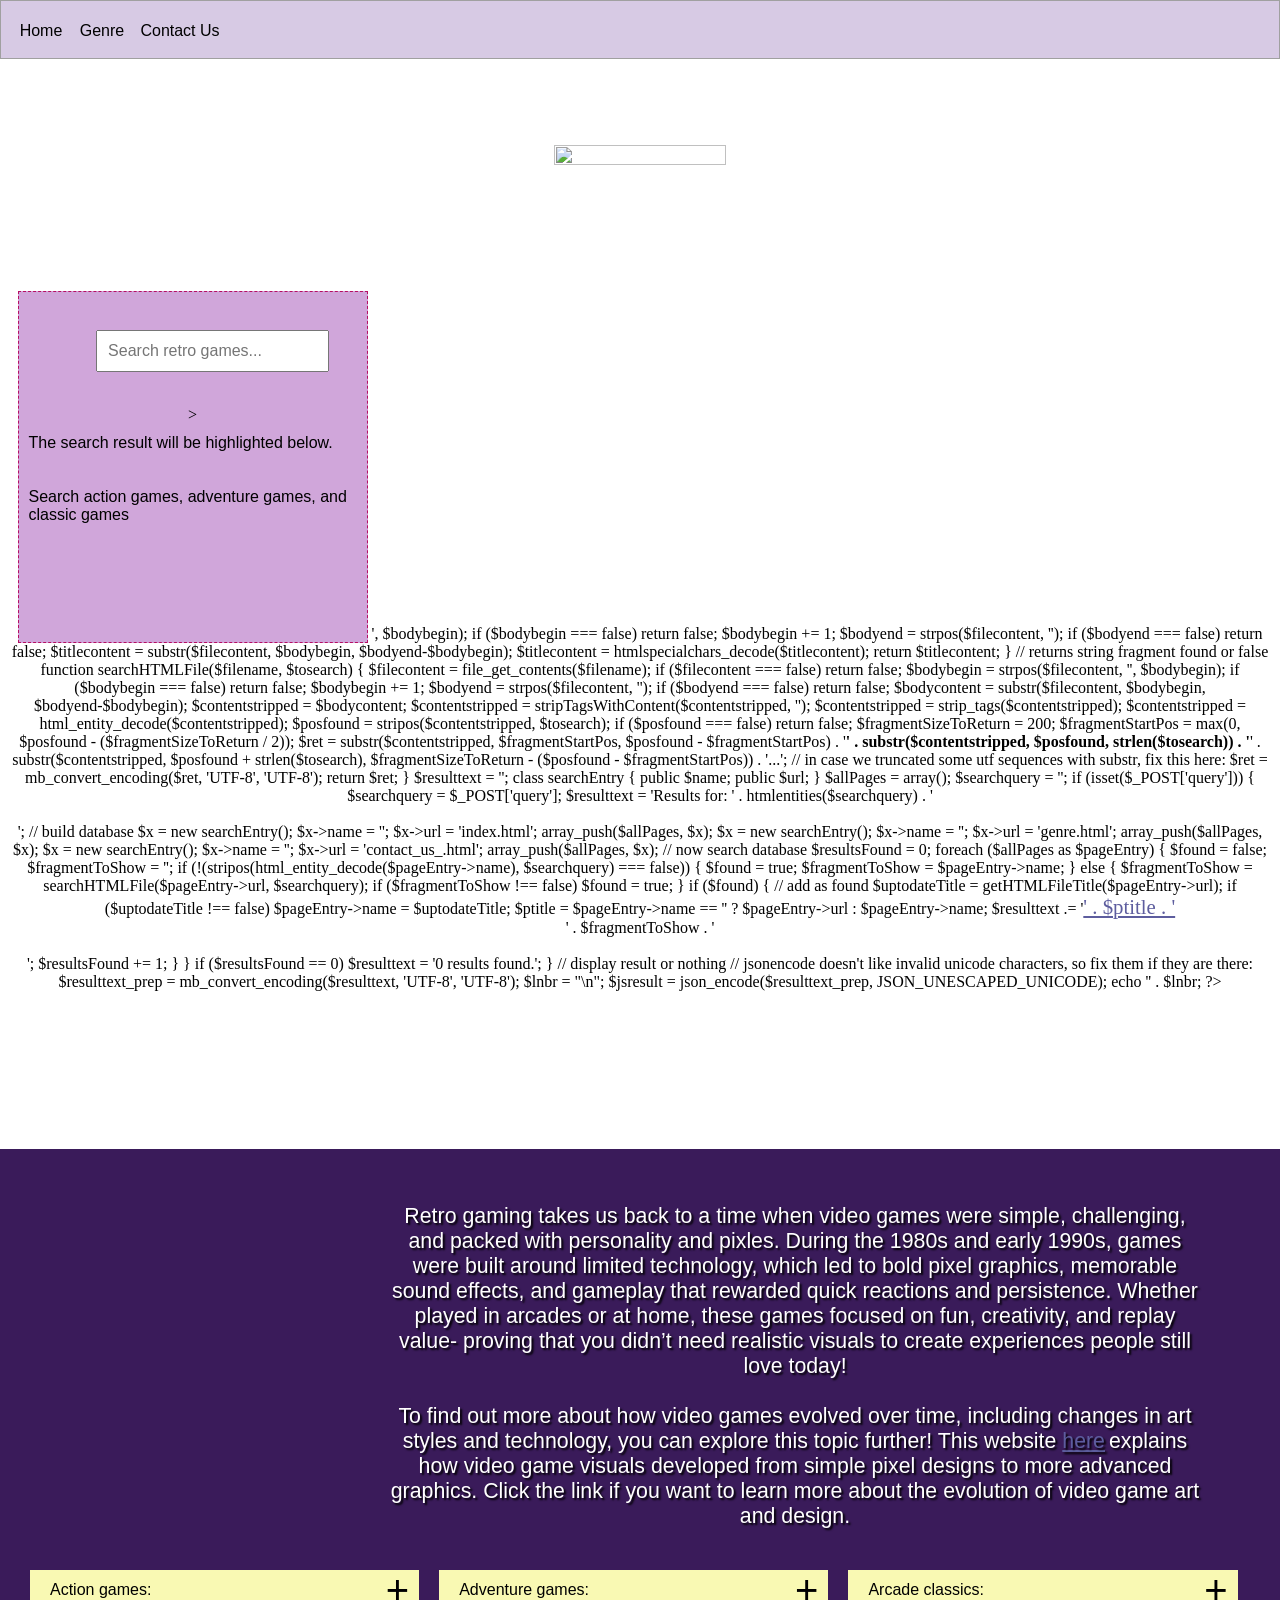
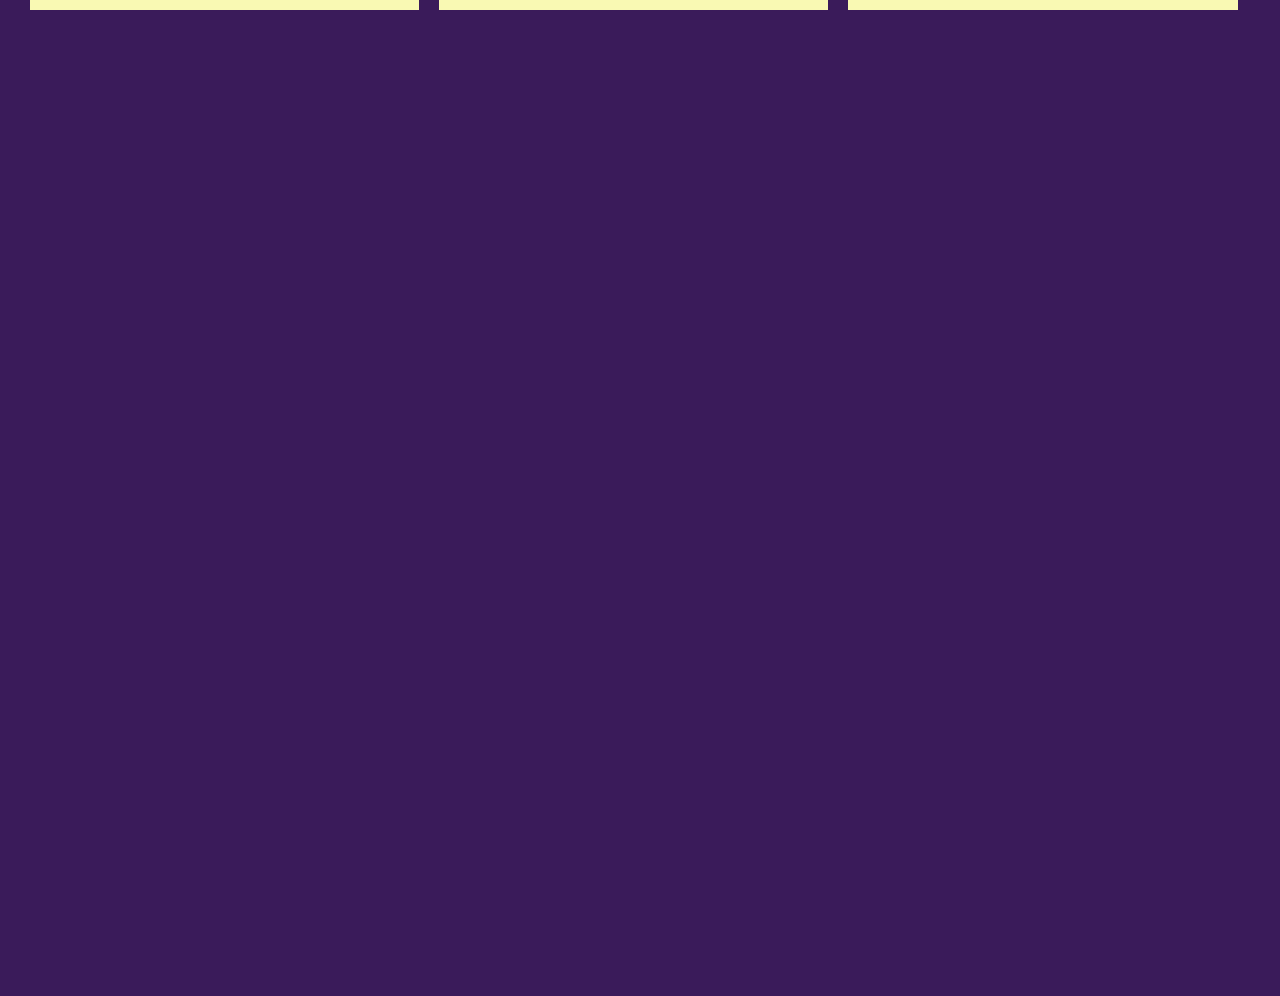
==== genre.html @ 856de400 "Add files via upload" ====
<!DOCTYPE html>
<html> 
<head>
	<meta charset="utf-8">
	<meta name="viewport" content="width=device-width, initial-scale=1">
	<meta name="generator" content="RocketCake">
	<title></title>
	<link rel="stylesheet" type="text/css" href="genre_html.css?h=b17c783e">
</head>
<body>
<div class="textstyle1">
<div id="menu_b749fb5"><div  class="menuholder1"><a href="javascript:void(0);" tabindex="-1" aria-label="&#8801;" >
	<div id="menuentry_65c7c3f5"  class="menustyle1 menu_b749fb5_mainMenuEntry mobileEntry">
		<div class="menuentry_text1">
  <span class="textstyle2">&#8801;</span>
		</div>
	</div>
</a>
<a href="index.html" style="text-decoration:none" tabindex="-1">
	<div id="menuentry_1fce3f8f"  class="menustyle2 menu_b749fb5_mainMenuEntry normalEntry">
		<div class="menuentry_text2">
  <span class="textstyle3">Home</span>
		</div>
	</div>
</a>
<a href="javascript:void(0);" tabindex="-1" aria-label="Genre" >
	<div id="menuentry_883c02f"  class="menustyle3 menu_b749fb5_mainMenuEntry normalEntry">
		<div class="menuentry_text2">
  <span class="textstyle3">Genre</span>
		</div>
	</div>
</a>
<a href="contact_us_.html" style="text-decoration:none" tabindex="-1">
	<div id="menuentry_24f5362d"  class="menustyle4 menu_b749fb5_mainMenuEntry normalEntry">
		<div class="menuentry_text2">
  <span class="textstyle3">Contact Us</span>
		</div>
	</div>
</a>

	<script type="text/javascript" src="images/wsp_menu.js"></script>
	<script type="text/javascript">
		var js_menu_b749fb5= new wsp_menu('menu_b749fb5', 'menu_b749fb5', 10, null, true, {generateAriaLabels: true, setUsefulTabIndices: true, mobileMenuIsFullscreen: true, mobileMenuCloseButtonColor: '#0A0A0A', menuPaddingUsed: 10, mobileMenuAnimations: ['fadeMenus'], closeWhenMouseOut: false} );

		js_menu_b749fb5.createMenuForItem('menuentry_65c7c3f5', ["  <span class=\"textstyle3\">Home</span> ", 'index.html', '',
		                                   "  <span class=\"textstyle3\">Genre</span> ", 'javascript:void(0);', '',
		                                   "  <span class=\"textstyle3\">Contact Us</span> ", 'contact_us_.html', '']
		                                   , true);
		js_menu_b749fb5.createMenuForItem('menuentry_1fce3f8f', []);
		js_menu_b749fb5.createMenuForItem('menuentry_883c02f', []);
		js_menu_b749fb5.createMenuForItem('menuentry_24f5362d', []);

	</script>
</div></div>  </div>
<div class="textstyle4">
<div id="container_10b96d19"><div id="container_10b96d19_padding" ><div class="textstyle5"><span class="textstyle6"> <br/></span><img src="images/4ba44b365b1274cc4e781f37f3ea349a.png" width="518" height="80" id="img_7330b34f" alt="" title="" /><span class="textstyle7"><br/></span><span class="textstyle7"><br/></span><div id="elem_1fd37729"  style="box-sizing: border-box; vertical-align: bottom; position:relative; display: inline-block; width:24%; height:10px; min-width:350px; background-color:#D0A6DA; border: 1px dashed #B60E63; " ><form action="genre.html" enctype="application/x-www-form-urlencoded" method="POST">  <div id="text_250929e8">
    <div class="textstyle5">
<span class="textstyle8"><br/></span><div id="searchResults"<div style="text-align:center; margin:20px;">

<input 
type="text"
id="searchInput"
placeholder="Search retro games..."
style="width:60%; padding:10px; font-size:16px;"
onkeyup="highlightSearch()">

</div>

<style>

.highlight{
background:#fff3a6;
color:black;
padding:2px;
border-radius:3px;
}

</style>

<script>

function removeHighlights(){
document.querySelectorAll(".highlight").forEach(function(el){
el.outerHTML = el.innerText;
});
}

function highlightSearch(){

let search = document.getElementById("searchInput").value.toLowerCase();

removeHighlights();

if(search.length < 2) return;

/* keyword groups */
let keywords = {

action:[
"action","combat","fight","fighting","platform","platformer",
"mario","mega man","contra","castlevania","ninja","run and gun"
],

adventure:[
"adventure","exploration","story","puzzle","quest",
"zelda","monkey island","myst","maniac mansion","kings quest"
],

arcade:[
"arcade","coin op","high score","arcade cabinet",
"pacman","space invaders","donkey kong","galaga","asteroids"
],

retro:[
"retro","classic","old school","8bit","16bit",
"pixel","pixel graphics","1980s","1990s","vintage"
]

};

/* collect words to highlight */
let words = [search];

Object.values(keywords).forEach(group=>{
if(group.includes(search)){
words = group;
}
});

let elements = document.querySelectorAll("p, h1, h2, h3, h4, li, span");

elements.forEach(function(el){

words.forEach(function(word){

let regex = new RegExp("\\b("+word+")\\b","gi");

el.innerHTML = el.innerHTML.replace(regex,
'<span class="highlight">$1</span>');

});

});

/* scroll to first highlight */
let firstResult = document.querySelector(".highlight");

if(firstResult){
firstResult.scrollIntoView({
behavior:"smooth",
block:"center"
});
}

}

</script>><div id="searchResults_padding" ><div class="textstyle4">      <span class="textstyle8">The search result will be highlighted below.<br/><br/><br/>Search action games, adventure games, and classic games</span>
</div>
</div></div><span class="textstyle8"><br/><br/><br/><br/><br/><br/></span>      </div>
    </div>
</form>
<?PHP
error_reporting(E_ALL ^ E_WARNING ^ E_ERROR); // hide errors and warnings
function stripTagsWithContent($str, $tagbegin, $tagend)
{    while (($pos = stripos ($str, $tagbegin)) !== false) 
	{
            $part = substr ($str, $pos + strlen($tagbegin));
            $str = substr ($str, 0, $pos);
            if (($pos2 = stripos ($part, $tagend)) !== false) 
                $str .= substr ($part, $pos2 + strlen($tagend));
        }

        return $str;
}
// returns string found or false					
function getHTMLFileTitle($filename)				
{													
	$filecontent = file_get_contents($filename);	
    if ($filecontent === false)					
        return false;								
    												
    $bodybegin = strpos($filecontent, '<title');	
    if ($bodybegin === false)						
        return false;								
    												
    $bodybegin = strpos($filecontent, '>', $bodybegin);
    if ($bodybegin === false)						
        return false;								
    $bodybegin += 1;    							
    $bodyend = strpos($filecontent, '</title>');	
    if ($bodyend === false)						
        return false;								
													
	$titlecontent = substr($filecontent, $bodybegin, $bodyend-$bodybegin); 
	$titlecontent = htmlspecialchars_decode($titlecontent);			
	return $titlecontent;		
}			
// returns string fragment found or false
function searchHTMLFile($filename, $tosearch)
{
    $filecontent = file_get_contents($filename);
    if ($filecontent === false)
        return false;
    
    $bodybegin = strpos($filecontent, '<body');
    if ($bodybegin === false)
        return false;
    
    $bodybegin = strpos($filecontent, '>', $bodybegin);
    if ($bodybegin === false)
        return false;
    $bodybegin += 1;    
    $bodyend = strpos($filecontent, '</body>');
    if ($bodyend === false)
        return false;
    
    $bodycontent = substr($filecontent, $bodybegin, $bodyend-$bodybegin);
        
    $contentstripped = $bodycontent;
    $contentstripped = stripTagsWithContent($contentstripped, '<script', '</script>');
    $contentstripped = strip_tags($contentstripped);
    $contentstripped = html_entity_decode($contentstripped);
                
    $posfound = stripos($contentstripped, $tosearch);
    if ($posfound === false)
        return false;
    
    $fragmentSizeToReturn = 200;
    $fragmentStartPos = max(0, $posfound - ($fragmentSizeToReturn / 2));
        
    $ret = substr($contentstripped, $fragmentStartPos, $posfound - $fragmentStartPos) .
            '<b>' 
            . substr($contentstripped, $posfound, strlen($tosearch)) 
            . '</b>' 
            . substr($contentstripped, $posfound + strlen($tosearch), $fragmentSizeToReturn - ($posfound - $fragmentStartPos))
            . '...';
        
    // in case we truncated some utf sequences with substr, fix this here:		 
    $ret = mb_convert_encoding($ret, 'UTF-8', 'UTF-8');						 
        
    return $ret;															 
}

$resulttext = '';

class searchEntry
{
    public $name;
    public $url;
}

$allPages = array();
$searchquery = '';

if (isset($_POST['query']))
{
    $searchquery = $_POST['query'];
    $resulttext = 'Results for:  ' . htmlentities($searchquery) . '<br/><br/>';
    
    // build database

   $x = new searchEntry();
   $x->name = '';
   $x->url = 'index.html';
   array_push($allPages, $x);

   $x = new searchEntry();
   $x->name = '';
   $x->url = 'genre.html';
   array_push($allPages, $x);

   $x = new searchEntry();
   $x->name = '';
   $x->url = 'contact_us_.html';
   array_push($allPages, $x);

// now search database
   
   $resultsFound = 0;
   
   foreach ($allPages as $pageEntry) 
   {      
      $found = false;
      $fragmentToShow = '';
      
      if (!(stripos(html_entity_decode($pageEntry->name), $searchquery) === false))
      {
         $found = true;
         $fragmentToShow = $pageEntry->name;
      }
      else            
      {
         $fragmentToShow = searchHTMLFile($pageEntry->url, $searchquery);
         if ($fragmentToShow !== false)
            $found = true;         
      }
      
      if ($found)
      {
         // add as found
         $uptodateTitle = getHTMLFileTitle($pageEntry->url);
         if ($uptodateTitle !== false)
             $pageEntry->name = $uptodateTitle;
             
         $ptitle = $pageEntry->name == '' ? $pageEntry->url : $pageEntry->name;
         $resulttext .= '<a style="font-size: 130%;" href="' . $pageEntry->url . '">' . $ptitle . '</a><br/>' . $fragmentToShow . '<br/><br/>';
         $resultsFound += 1;
      }
   }
   
   if ($resultsFound == 0)
      $resulttext = '0 results found.';
}

// display result or nothing

// jsonencode doesn't like invalid unicode characters, so fix them if they are there:	
$resulttext_prep = mb_convert_encoding($resulttext, 'UTF-8', 'UTF-8');	

$lnbr = "\n";
$jsresult = json_encode($resulttext_prep, JSON_UNESCAPED_UNICODE);

echo '<script type="text/javascript">' . $lnbr;
echo 'var rootform = document.getElementById("elem_1fd37729");' .$lnbr;
echo 'var resultelem = rootform.querySelectorAll(\'[id^="container_"]\');';
echo ' ' . $lnbr;
echo 'var textelem = resultelem[1];' . $lnbr;
echo '// search inner element to replace to keep font as specified by user' . $lnbr;
echo 'var testelem = textelem;' . $lnbr;
echo 'while(testelem)' . $lnbr;
echo '{' . $lnbr;
echo '	if (testelem && testelem.nodeType == 1) ' . $lnbr;
echo '	{' . $lnbr;
echo '		textelem = testelem;' . $lnbr;
echo '		testelem = testelem.firstChild;' . $lnbr;
echo '	}' . $lnbr;
echo '	else		' . $lnbr;
echo '		testelem = testelem.nextSibling;' . $lnbr;
echo '}' . $lnbr;
echo 'if (!(\'innerHTML\' in textelem)) textelem = resultelem[1]; // in case found something invalid' . $lnbr;
echo 'textelem.innerHTML = ' . $jsresult . ';' . $lnbr;
echo 'var queryform = document.getElementsByName(\'query\');' . $lnbr;
echo 'queryform[0].value = ' . json_encode($searchquery) . ';' . $lnbr;
echo '</script>' . $lnbr;   
    ?>
</div><span class="textstyle7"><br/><br/></span></div>
<div style="clear:both"></div></div></div><div id="container_42e1be39"><div id="container_42e1be39_padding" ><div class="textstyle4"><div id="container_8b63d45"><div id="container_8b63d45_padding" ><div class="textstyle4"><div id="container_478d810d"><div id="container_478d810d_padding" ><div class="textstyle4"><span class="textstyle8"><br/></span><div id="slide_73cb5bf">
	<script type="text/javascript" src="images/wsp_slideshow.js"></script>
	<script type="text/javascript">
		var js_slide_73cb5bf= new wsp_slideshow('slide_73cb5bf',['images/doom_image.jpg', 'images/pac_man_image.jpg', 'images/super_mario_2.jpg', 'images/legend_of_zelda.jpg', 'images/donkey_kong.jpg', 'images/street_fighter_image.jpg', 'images/sonic_game_image.jpg', 'images/prince_of_persia.jpg'], 'fade', 2500, 250, 'width',
				['', '', '', '', '', '', '', ''], 'center',
		{buttonSize: 35, buttonFontSize: 14, buttonBackgroundColor: "rgba(58, 58, 58, 0.509804)" , buttonHoverBackgroundColor: "rgba(0, 0, 0, 0.627451)" , buttonColor: "#FFFFFF" , buttonHoverColor: "#FFFFFF" , buttonMargin: 10, buttonBorderRadius: 50, buttonCharacterLeft: "&#8592;" , buttonCharacterRight: "&#8594;" , buttonFontFamily: "Arial, Helvetica, sans-serif" } ,
		{enablePageIndicator: true, pageIndicatorPadding: 10, pageIndicatorButtonWidth: 10, pageIndicatorButtonHeight: 10, pageIndicatorButtonPadding: 5, pageIndicatorButtonColor: "#4D4D4D" , pageIndicatorButtonActiveColor: "#FFFFFF" , pageIndicatorButtonBorderRadius: 5, pageIndicatorButtonBorderWidth: 0, pageIndicatorButtonBorderColor: "#2F2F2F" , pageIndicatorBackColor: "rgba(58, 58, 58, 0.392157)" , pageIndicatorBackBorderRadius: 30, pageIndicatorBackMargin: 7, altTexts: 
				['Doom', 'Pac-Man', 'Super Mario', 'The Legend of Zelda', 'Donkey Kong', 'Street Fighter', 'Sonic the Hedgehog', '']} );
	</script>
</div></div>
<div style="clear:both"></div></div></div><div id="container_13c9e25a"><div id="container_13c9e25a_padding" ><div class="textstyle4"></div>
<div class="textstyle5">  <span class="textstyle9"><br/>Retro gaming takes us back to a time when video games were simple, challenging, and packed with personality and pixles. During the 1980s and early 1990s, games were built around limited technology, which led to bold pixel graphics, memorable sound effects, and gameplay that rewarded quick reactions and persistence. Whether played in arcades or at home, these games focused on fun, creativity, and replay value- proving that you didn&#8217;t need realistic visuals to create experiences people still love today!<br/><br/>To find out more about how video games evolved over time, including changes in art styles and technology, you can explore this topic further! This website </span>
  <span class="textstyle10"><a href="https://www.rmcad.edu/blog/the-evolution-of-video-game-art/#" target="_blank">here</a></span>
  <span class="textstyle9"> explains how video game visuals developed from simple pixel designs to more advanced graphics. Click the link if you want to learn more about the evolution of video game art and design.</span>
</div>
</div></div></div>
<div style="clear:both"></div></div></div><div id="container_367bebf6"><div id="container_367bebf6_padding" ><div class="textstyle4"><div id="container_6a0088e0"><div id="container_6a0088e0_padding" ><div class="textstyle4"><div class="wsp_accordion" id="elem_2a64b3ae"  style="vertical-align: top; position:relative; display: inline-block; margin:1px 0px 1px 0px;width:100%; height:973px; background-color:#D7CAE4; background-color:#D7CAE4;  height: auto;" >
<button class="wsp_accordionButton" id="elem_2a64b3ae_button" >
Action games:
<span class="wsp_accordionButtonIndicator" style="position: absolute; right: 10px; top: 50%; transform: translateY(-50%); font-size:30pt" ></span>
</button><div class="wsp_accordionContent" id="elem_2a64b3ae_content" >
<div class="wsp_accordionContentPadding" id="elem_2a64b3ae_contentPadding" >
<div id="text_f13da55"><div id="text_f13da55_padding" ><div class="textstyle5"><div id="gallery_77910cbb">
	<script type="text/javascript" src="images/wsp_gallery.js"></script>
<div class="galleryimgcontainer" ><a href="javascript:wsp_gallery.openlayer('images/action_game.jpg',413,550,true, 'gallery_77910cbb');"><img src="images/rwb_1.jpg" id="gallery_77910cbb_img1" width="413" height="550" /> </a></div></div><span class="textstyle8"> <br/><br/><br/></span></div>
<div class="textstyle4"><span class="textstyle11">Early action games were defined by simple pixel graphics created within tight technical limits. Characters and environments were designed with clear shapes and bold colours, making fast movement and combat easy to follow. Rather than aiming for realism, the visuals focused on responsiveness and impact, with smooth-feeling animations and small effects that emphasised hits, explosions, and damage. <br/><br/>These straightforward 2D worlds supported quick reactions and intense gameplay, shaping the classic look and feel of early action games.<br/><br/></span><span class="textstyle12">Super Mario Bros</span><span class="textstyle13">.</span><span class="textstyle14"> was known for its bright colours, simple block environments, and clear character design that made fast platforming easy to follow.</span><span class="textstyle11"><br/></span><span class="textstyle12">Contra </span><span class="textstyle11">was known for its detailed sprite animations and large explosion effects that made shooting action feel intense and dramatic.<br/></span><span class="textstyle12">Mega Man 2</span><span class="textstyle11"> </span><span class="textstyle14">was known for its colourful enemy designs and smooth character animations that made weapons and attacks visually clear.</span><span class="textstyle11"><br/></span><span class="textstyle12">Castlevania</span><span class="textstyle14"> was known for its darker colour palette and gothic environments, giving the game a unique atmosphere while keeping gameplay readable.</span><span class="textstyle11"><br/></span><span class="textstyle12">Ninja Gaiden</span><span class="textstyle14"> was known for its fast character movement and fluid animations that made combat feel smooth and responsive</span><span class="textstyle8"><br/></span><span class="textstyle8"><a href="https://retrolorean.com/en/genre/action" target="_blank"><br/>Find out more about Action games!</a></span><span class="textstyle8"><br/><br/><br/><br/><br/></span></div>
<div style="clear:both"></div></div></div></div></div></div><script>
var elem_2a64b3ae_button_open = function()
{
   this.classList.toggle("active");
	
   var contentElm = this.nextElementSibling;
	
  if (contentElm.style.maxHeight) 
  {
      contentElm.style.maxHeight = null;
  }  
  else 
  {
     contentElm.style.maxHeight = contentElm.scrollHeight + "px";
	 	
  }
}
var elm = document.getElementById("elem_2a64b3ae_button");
elm.addEventListener("click", elem_2a64b3ae_button_open);</script>
</div>
<div style="clear:both"></div></div></div><div id="container_e35a6f1"><div id="container_e35a6f1_padding" ><div class="textstyle4"><div class="wsp_accordion" id="elem_2f04d44a"  style="vertical-align: top; position:relative; display: inline-block; margin:1px 0px 1px 0px;width:100%; height:971px; background-color:#D7CAE4; background-color:#D7CAE4;  height: auto;" >
<button class="wsp_accordionButton" id="elem_2f04d44a_button" >
Adventure games:
<span class="wsp_accordionButtonIndicator" style="position: absolute; right: 10px; top: 50%; transform: translateY(-50%); font-size:30pt" ></span>
</button><div class="wsp_accordionContent" id="elem_2f04d44a_content" >
<div class="wsp_accordionContentPadding" id="elem_2f04d44a_contentPadding" >
<div id="text_4bd8ccd3"><div id="text_4bd8ccd3_padding" ><div class="textstyle5"><div id="gallery_76dfdc81">
	<script type="text/javascript" src="images/wsp_gallery.js"></script>
<div class="galleryimgcontainer" ><a href="javascript:wsp_gallery.openlayer('images/action_game_image.jpg',736,736,true, 'gallery_76dfdc81');"><img src="images/rwb_2.jpg" id="gallery_76dfdc81_img1" width="736" height="736" /> </a></div></div></div>
<div class="textstyle4"><span class="textstyle8"><br/><br/></span><span class="textstyle11">Early adventure games focused more on exploration and storytelling than fast action, which shaped how their visuals were designed. Graphics were often simple but expressive, using pixel art to suggest locations, characters, and objects rather than show them in detail. Environments were carefully laid out to encourage discovery, with visual cues guiding players through puzzles and narratives. <br/><br/>The slower pace allowed players to take in the artwork, making atmosphere and world-building more important than movement or effects.<br/></span><span class="textstyle12"><br/>The Legend of Zelda</span><span class="textstyle14"> was known for its large overworld map and distinct environmental landmarks that encouraged exploration and discovery.</span><span class="textstyle11"><br/></span><span class="textstyle12">Maniac Mansion</span><span class="textstyle14"> was known for its detailed rooms and interactive objects that helped players solve puzzles through exploration.</span><span class="textstyle11"><br/></span><span class="textstyle12">King's Quest </span><span class="textstyle14">was known for its colourful environments and early use of animated scenes that made the world feel more alive.</span><span class="textstyle11"><br/></span><span class="textstyle12">Monkey Island 2:</span><span class="textstyle11"> </span><span class="textstyle14">LeChuck's Revenge was known for its expressive pixel art backgrounds and character animations that supported humour and storytelling.</span><span class="textstyle11"><br/></span><span class="textstyle12">Myst</span><span class="textstyle14"> was known for its detailed pre-rendered environments that created a strong sense of atmosphere and mystery.</span><span class="textstyle15"><br/></span><span class="textstyle8"><br/></span><span class="textstyle8"><a href="https://retroquestgames.com/games/&#160;" target="_blank">Find out more about Adventure games!</a></span><span class="textstyle8"><br/><br/></span><span class="textstyle8"><br/><br/></span><span class="textstyle8"><br/></span></div>
<div style="clear:both"></div></div></div></div></div></div><script>
var elem_2f04d44a_button_open = function()
{
   this.classList.toggle("active");
	
   var contentElm = this.nextElementSibling;
	
  if (contentElm.style.maxHeight) 
  {
      contentElm.style.maxHeight = null;
  }  
  else 
  {
     contentElm.style.maxHeight = contentElm.scrollHeight + "px";
	 	
  }
}
var elm = document.getElementById("elem_2f04d44a_button");
elm.addEventListener("click", elem_2f04d44a_button_open);</script>
</div>
<div style="clear:both"></div></div></div><div id="container_6532fa0e"><div id="container_6532fa0e_padding" ><div class="textstyle4"><div class="wsp_accordion" id="elem_4710ac38"  style="vertical-align: top; position:relative; display: inline-block; margin:1px 0px 1px 0px;width:100%; height:970px; background-color:#D7CAE4; background-color:#D7CAE4;  height: auto;" >
<button class="wsp_accordionButton" id="elem_4710ac38_button" >
Arcade classics:
<span class="wsp_accordionButtonIndicator" style="position: absolute; right: 10px; top: 50%; transform: translateY(-50%); font-size:30pt" ></span>
</button><div class="wsp_accordionContent" id="elem_4710ac38_content" >
<div class="wsp_accordionContentPadding" id="elem_4710ac38_contentPadding" >
<div id="text_6848ba0"><div id="text_6848ba0_padding" ><div class="textstyle5"><div id="gallery_28787caa">
	<script type="text/javascript" src="images/wsp_gallery.js"></script>
<div class="galleryimgcontainer" ><a href="javascript:wsp_gallery.openlayer('images/classic_game_image.jpg',736,736,true, 'gallery_28787caa');"><img src="images/rwb_3.jpg" id="gallery_28787caa_img1" width="736" height="736" /> </a></div></div></div>
<div class="textstyle4"><span class="textstyle8"><br/><br/></span><span class="textstyle11">Classic arcade games were built to grab attention instantly, so their visuals were bold, colourful, and easy to read at a glance. Simple pixel graphics, high contrast colours, and repetitive but memorable designs made gameplay clear even during fast, chaotic moments. Characters and enemies were instantly recognisable, while visual effects like flashing sprites and score pop-ups added excitement.<br/><br/> These striking visuals helped arcade games feel intense, addictive, and perfect for short, high-energy play sessions.<br/><br/></span><span class="textstyle12">Pac-Man</span><span class="textstyle11"> </span><span class="textstyle14">was known for its bright maze design and instantly recognisable character shapes, making the gameplay easy to follow.</span><span class="textstyle11"><br/></span><span class="textstyle12">Space Invaders</span><span class="textstyle11"> </span><span class="textstyle14">was known for its simple but iconic alien sprites and repetitive formation patterns that made enemy movement clear and memorable.</span><span class="textstyle11"><br/></span><span class="textstyle12">Donkey Kong</span><span class="textstyle11"> </span><span class="textstyle14">was known for its colourful platform stages and expressive character animations that helped tell a simple story through gameplay.</span><span class="textstyle11"><br/></span><span class="textstyle12">Galaga</span><span class="textstyle11"> </span><span class="textstyle14">was known for its symmetrical enemy formations and bright visual effects that made fast shooting action easy to track.</span><span class="textstyle11"><br/></span><span class="textstyle12">Asteroids</span><span class="textstyle14"> was known for its distinctive vector graphics style, using simple glowing lines instead of pixel sprites to create a unique arcade look.<br/></span><span class="textstyle8"><br/></span><span class="textstyle8"><a href="https://www.retrogames.cz/adventury.php" target="_blank">Find out more about Classic games!</a></span><span class="textstyle8"><br/><br/><br/><br/><br/><br/></span></div>
<div style="clear:both"></div></div></div></div></div></div><script>
var elem_4710ac38_button_open = function()
{
   this.classList.toggle("active");
	
   var contentElm = this.nextElementSibling;
	
  if (contentElm.style.maxHeight) 
  {
      contentElm.style.maxHeight = null;
  }  
  else 
  {
     contentElm.style.maxHeight = contentElm.scrollHeight + "px";
	 	
  }
}
var elm = document.getElementById("elem_4710ac38_button");
elm.addEventListener("click", elem_4710ac38_button_open);</script>
</div>
<div style="clear:both"></div></div></div></div>
<div style="clear:both"></div></div></div></div>
<div style="clear:both"></div></div></div>  </div>
</body>
</html>
---- genre_html.css ----
a { color:#5D5D9E; } 
a:visited { color:#5D5D9E; } 
a:active { color:#5C615E; } 
a:hover { color:#B2B3B4; } 
#menu_b749fb5 a { text-decoration: none; }
#menu_b749fb5_pane { background-color: #D0A6DA; border: 1px solid #6B2F7A; padding-top: 10px; padding-bottom: 10px; box-shadow: 2px 2px 6px 0px rgba(8, 8, 8, 0.784314); }
#menu_b749fb5_hr { background-color: #6B2F7A; height: 1px; border: none; }
#menu_b749fb5_entry { padding-left: 10px; padding-right: 10px; padding-top: 3px; padding-bottom: 3px; }
#menu_b749fb5_entry:hover { background-color: #323232; color: #FFFFFF !important; }
#menu_b749fb5_entry:hover span { color:#FFFFFF !important; }
		.menu_b749fb5_mainMenuEntry { text-align: center; }
		.menu_b749fb5_mainMenuEntry:hover {	background-color:#F6E6B4; }
		.menu_b749fb5_mainMenuEntry:hover span {	color:#FFFFFF !important; }
		#menu_b749fb5 .mobileEntry { display: none; } 
		#menu_b749fb5 .normalEntry { display: block; } 
		@media only screen and (max-width:550px) { 
			#menu_b749fb5 .mobileEntry { display: block; } 
			#menu_b749fb5 .normalEntry { display: none; } 
		}
#elem_1fd37729 { height: auto !important; }  
#text_250929e8 { position: relative !important; }  
#elem_2a64b3ae_button {  position: relative;  width:100%;  height:40px; font-size:12pt; font-family:Arial, Helvetica, sans-serif; color:#000000;  cursor: pointer;  background-color: #f9f9b3;  border: none;   padding-left: 20px;  outline: none;  transition: 0.4s;   vertical-align: top;   text-align: left;  } 
#elem_2a64b3ae_button:hover {  background-color: #ededed; } 
#elem_2a64b3ae_button *.wsp_accordionButtonIndicator:after {  content: "+"; } 
#elem_2a64b3ae_button.active *.wsp_accordionButtonIndicator:after {  content: "-"; } 
#elem_2a64b3ae_content {  transition: max-height 0.699999988079071s ease-out;   max-height: 0;   overflow: hidden;   margin: 0;   padding: 0;  } 
#elem_2a64b3ae_contentPadding {  margin: 5px 15px 15px 5px; } 
#gallery_77910cbb div.galleryimgcontainer { box-sizing: border-box; vertical-align: middle; display: inline-block; width: 100%; height: auto; padding: 10px;  } 
#gallery_77910cbb div.galleryimgcontainer img {  width: 100%;  height: auto;  } 
#elem_2f04d44a_button {  position: relative;  width:100%;  height:40px; font-size:12pt; font-family:Arial, Helvetica, sans-serif; color:#000000;  cursor: pointer;  background-color: #f9f9b3;  border: none;   padding-left: 20px;  outline: none;  transition: 0.4s;   vertical-align: top;   text-align: left;  } 
#elem_2f04d44a_button:hover {  background-color: #ededed; } 
#elem_2f04d44a_button *.wsp_accordionButtonIndicator:after {  content: "+"; } 
#elem_2f04d44a_button.active *.wsp_accordionButtonIndicator:after {  content: "-"; } 
#elem_2f04d44a_content {  transition: max-height 0.699999988079071s ease-out;   max-height: 0;   overflow: hidden;   margin: 0;   padding: 0;  } 
#elem_2f04d44a_contentPadding {  margin: 5px 15px 15px 5px; } 
#gallery_76dfdc81 div.galleryimgcontainer { box-sizing: border-box; vertical-align: middle; display: inline-block; width: 100%; height: auto; padding: 10px;  } 
#gallery_76dfdc81 div.galleryimgcontainer img {  width: 100%;  height: auto;  } 
#elem_4710ac38_button {  position: relative;  width:100%;  height:40px; font-size:12pt; font-family:Arial, Helvetica, sans-serif; color:#000000;  cursor: pointer;  background-color: #f9f9b3;  border: none;   padding-left: 20px;  outline: none;  transition: 0.4s;   vertical-align: top;   text-align: left;  } 
#elem_4710ac38_button:hover {  background-color: #ededed; } 
#elem_4710ac38_button *.wsp_accordionButtonIndicator:after {  content: "+"; } 
#elem_4710ac38_button.active *.wsp_accordionButtonIndicator:after {  content: "-"; } 
#elem_4710ac38_content {  transition: max-height 0.699999988079071s ease-out;   max-height: 0;   overflow: hidden;   margin: 0;   padding: 0;  } 
#elem_4710ac38_contentPadding {  margin: 5px 15px 15px 5px; } 
#gallery_28787caa div.galleryimgcontainer { box-sizing: border-box; vertical-align: middle; display: inline-block; width: 100%; height: auto; padding: 10px;  } 
#gallery_28787caa div.galleryimgcontainer img {  width: 100%;  height: auto;  } 
body { background-color:#FFFFFF; padding:0;  margin: 0; }
.textstyle1 { text-align:right; }
#menu_b749fb5 { box-sizing: border-box; vertical-align: bottom; position:relative; display: inline-block; width:100%; height:59px; text-align:left; background-color:#D7CAE4; border: 1px solid #A0A0A0; box-shadow: 5px 5px 4px 0px rgba(0, 0, 0, 0.588235);  }
.menuholder1 { position: relative; overflow: hidden; width: 100%; height: 100%; }
.menustyle1 { position:absolute; width:36px; height:59px; left:10px;  }
.menuentry_text1 { position:absolute; top:0px; bottom:0px; left:0px; right:0px; margin-top:auto; margin-bottom:auto; margin-left:auto; margin-right:auto; height:32px;  }
.textstyle2 { font-size:22pt; font-family:Arial, Helvetica, sans-serif; color:#000000;  white-space: nowrap; }
.menustyle2 { position:absolute; width:60px; height:59px; left:10px;  }
.menuentry_text2 { position:absolute; top:0px; bottom:0px; left:0px; right:0px; margin-top:auto; margin-bottom:auto; margin-left:auto; margin-right:auto; height:17px;  }
.textstyle3 { font-size:12pt; font-family:Arial, Helvetica, sans-serif; color:#000000;  white-space: nowrap; }
.menustyle3 { position:absolute; width:62px; height:59px; left:70px;  }
.menustyle4 { position:absolute; width:94px; height:59px; left:132px;  }
.textstyle4 { text-align:left; }
#container_10b96d19 { vertical-align: top; position:relative; display: inline-block; width:100%; min-height:469px; background-color:#FFFFFF; background-image: url(images/genre_page_banner.png); background-position:top center; background-size:cover;  }
#container_10b96d19_padding { margin: 10px; display: block;  }
.textstyle5 { text-align:center; }
.textstyle6 { font-size:48pt; font-family:Arial, Helvetica, sans-serif; color:#08EAEA;  }
#img_7330b34f { vertical-align: bottom; position:relative; display: inline-block; width:37%; background:none; height:auto;  }
.textstyle7 { font-size:48pt; font-family:Arial, Helvetica, sans-serif; color:#08EAEA; text-shadow: 2px 2px 2px #000000;  }
#text_250929e8 { position:absolute; left:0%; top:0%; width:100%; height:100%; background:none;  }
.textstyle8 { font-size:12pt; font-family:Arial, Helvetica, sans-serif; color:#000000;  }
#searchResults { vertical-align: top; position:relative; display: inline-block; width:100%; min-height:56px; background:none;  }
#searchResults_padding { margin: 10px; display: block;  }
#container_42e1be39 { vertical-align: top; position:relative; display: inline-block; width:100%; min-height:953px; background-color:#3A1B5A;  }
#container_42e1be39_padding { margin: 10px; display: block;  }
#container_8b63d45 { vertical-align: top; position:relative; display: inline-block; width:100%; min-height:192px; background:none;  }
#container_8b63d45_padding { margin: 10px; display: block;  }
#container_478d810d { vertical-align: top; position:relative; display: inline-block; width:29%; min-height:265px; background:none;  }
#container_478d810d_padding { margin: 10px; display: block;  }
#slide_73cb5bf { overflow:hidden; vertical-align: bottom; position:relative; display: inline-block; width:100%; aspect-ratio: 1.536680; background:none; game-img }
#container_13c9e25a { vertical-align: top; position:relative; display: inline-block; width:67%; min-height:265px; background-color:#3A1B5A;  }
#container_13c9e25a_padding { margin: 10px; display: block;  }
.textstyle9 { font-size:16pt; font-family:'Century Gothic', CenturyGothic, AppleGothic, sans-serif; color:#FFFFFF; text-shadow: 2px 2px 2px #000000;  }
.textstyle10 { font-size:16pt; font-family:'Century Gothic', CenturyGothic, AppleGothic, sans-serif; color:#F0D13B; text-shadow: 2px 2px 2px #000000;  }
#container_367bebf6 { vertical-align: top; position:relative; display: inline-block; width:100%; min-height:1037px; background:none;  }
#container_367bebf6_padding { margin: 10px; display: block;  }
#container_6a0088e0 { vertical-align: top; position:relative; display: inline-block; width:33%; min-height:524px; background:none;  }
#container_6a0088e0_padding { margin: 10px; display: block;  }
#text_f13da55 { vertical-align: bottom; position:relative; display: inline-block; width:100%; background:none;  }
#text_f13da55_padding { margin: 15px 5px 5px 15px;display: block;  }
#gallery_77910cbb { overflow:hidden; vertical-align: bottom; position:relative; display: inline-block; width:40%; min-height:247px;  }
.textstyle11 { font-size:12pt; font-family:'Century Gothic', CenturyGothic, AppleGothic, sans-serif; color:#000000;  }
.textstyle12 { font-size:12pt; font-family:'Comic Sans MS', 'Chalkboard SE', 'Comic Neue', sans-serif; color:#000000;  }
.textstyle13 { font-size:11pt; font-family:'Comic Sans MS', 'Chalkboard SE', 'Comic Neue', sans-serif; color:#000000;  }
.textstyle14 { font-size:11pt; font-family:'Century Gothic', CenturyGothic, AppleGothic, sans-serif; color:#000000;  }
#container_e35a6f1 { vertical-align: top; position:relative; display: inline-block; width:33%; min-height:993px; background:none;  }
#container_e35a6f1_padding { margin: 10px; display: block;  }
#text_4bd8ccd3 { vertical-align: bottom; position:relative; display: inline-block; width:100%; background:none;  }
#text_4bd8ccd3_padding { margin: 15px 5px 5px 15px;display: block;  }
#gallery_76dfdc81 { overflow:hidden; vertical-align: bottom; position:relative; display: inline-block; width:48%; min-height:257px;  }
.textstyle15 { font-size:11pt; font-family:Arial, Helvetica, sans-serif; color:#000000;  }
#container_6532fa0e { vertical-align: top; position:relative; display: inline-block; width:33%; min-height:992px; background:none;  }
#container_6532fa0e_padding { margin: 10px; display: block;  }
#text_6848ba0 { vertical-align: bottom; position:relative; display: inline-block; width:100%; background:none;  }
#text_6848ba0_padding { margin: 15px 5px 5px 15px;display: block;  }
#gallery_28787caa { overflow:hidden; vertical-align: bottom; position:relative; display: inline-block; width:49%; min-height:230px;  }
@media only screen and (max-width: 600px)
{
		#container_6a0088e0 { width:100%;  }
		#container_e35a6f1 { width:100%;  }
		#container_6532fa0e { width:100%;  }
}
@media only screen and (max-width: 400px)
{
		#container_478d810d { width:100%;  }
		#container_13c9e25a { width:100%;  }
}
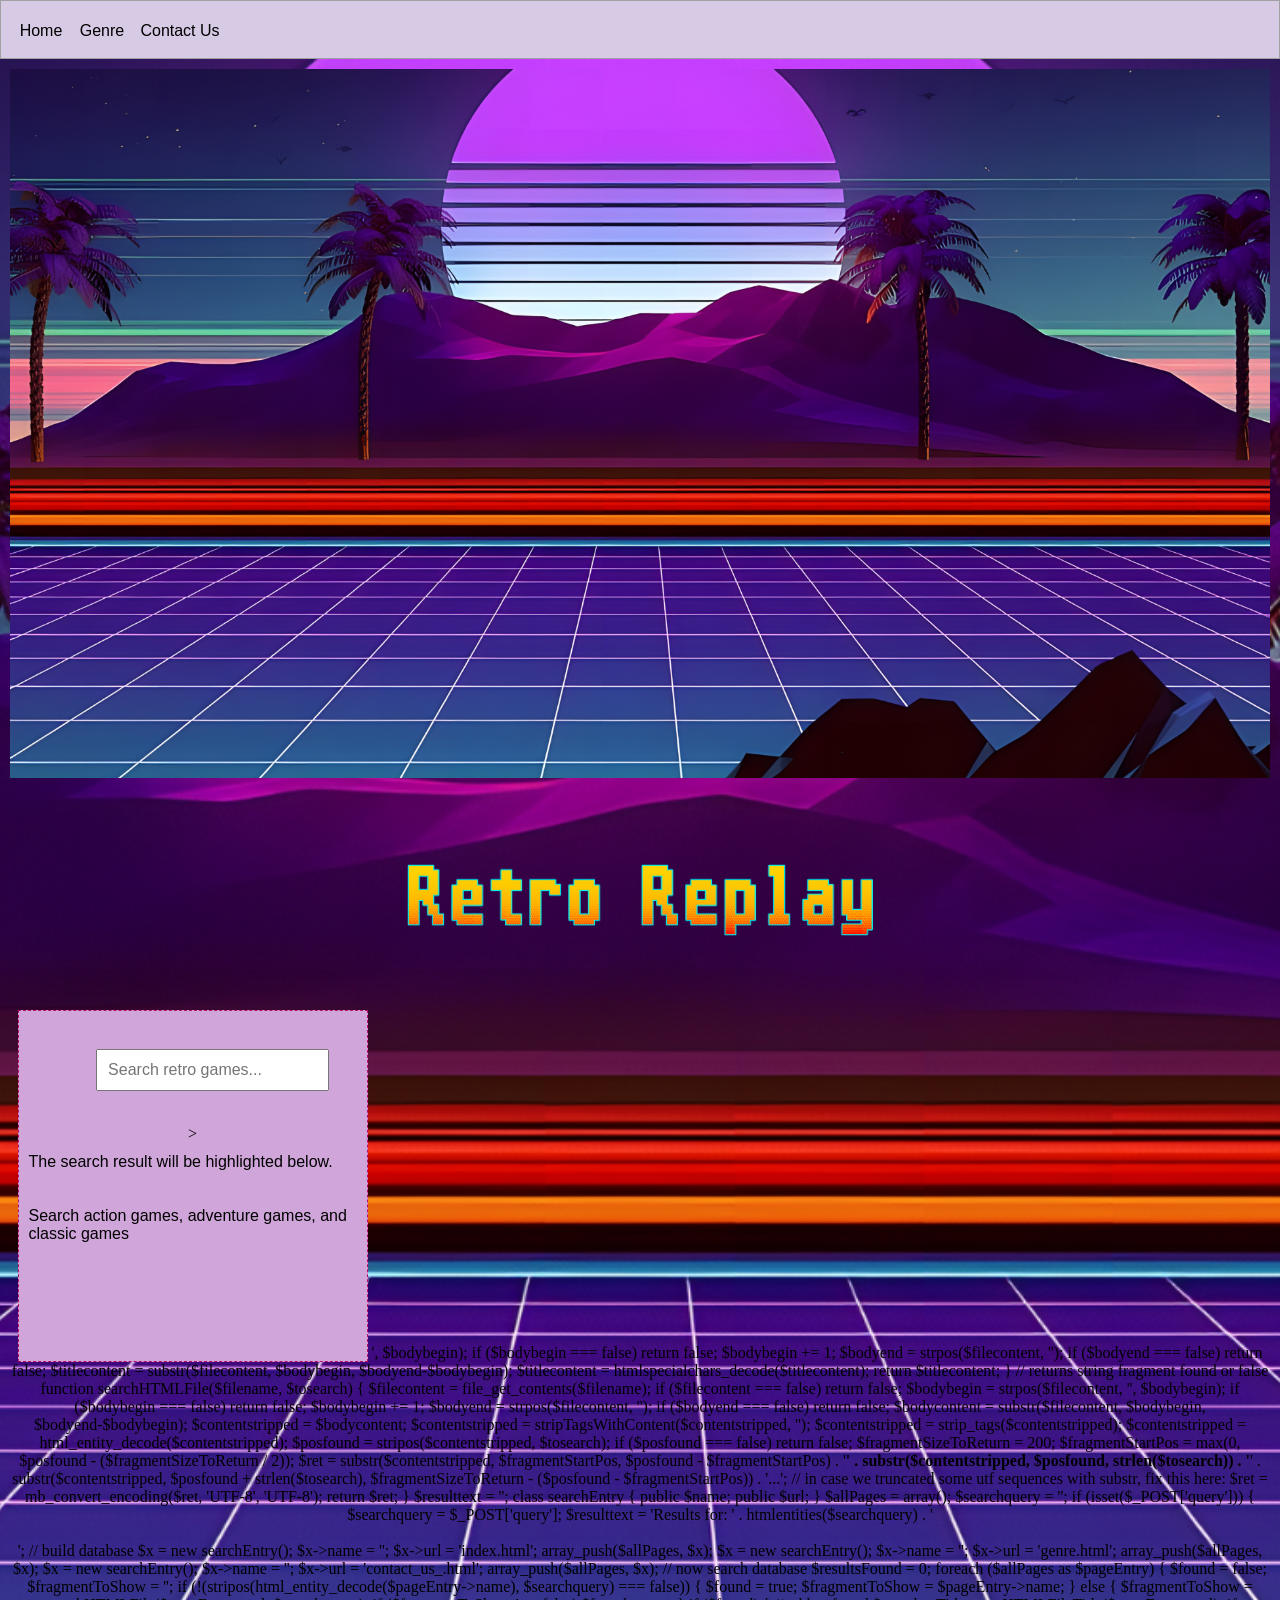
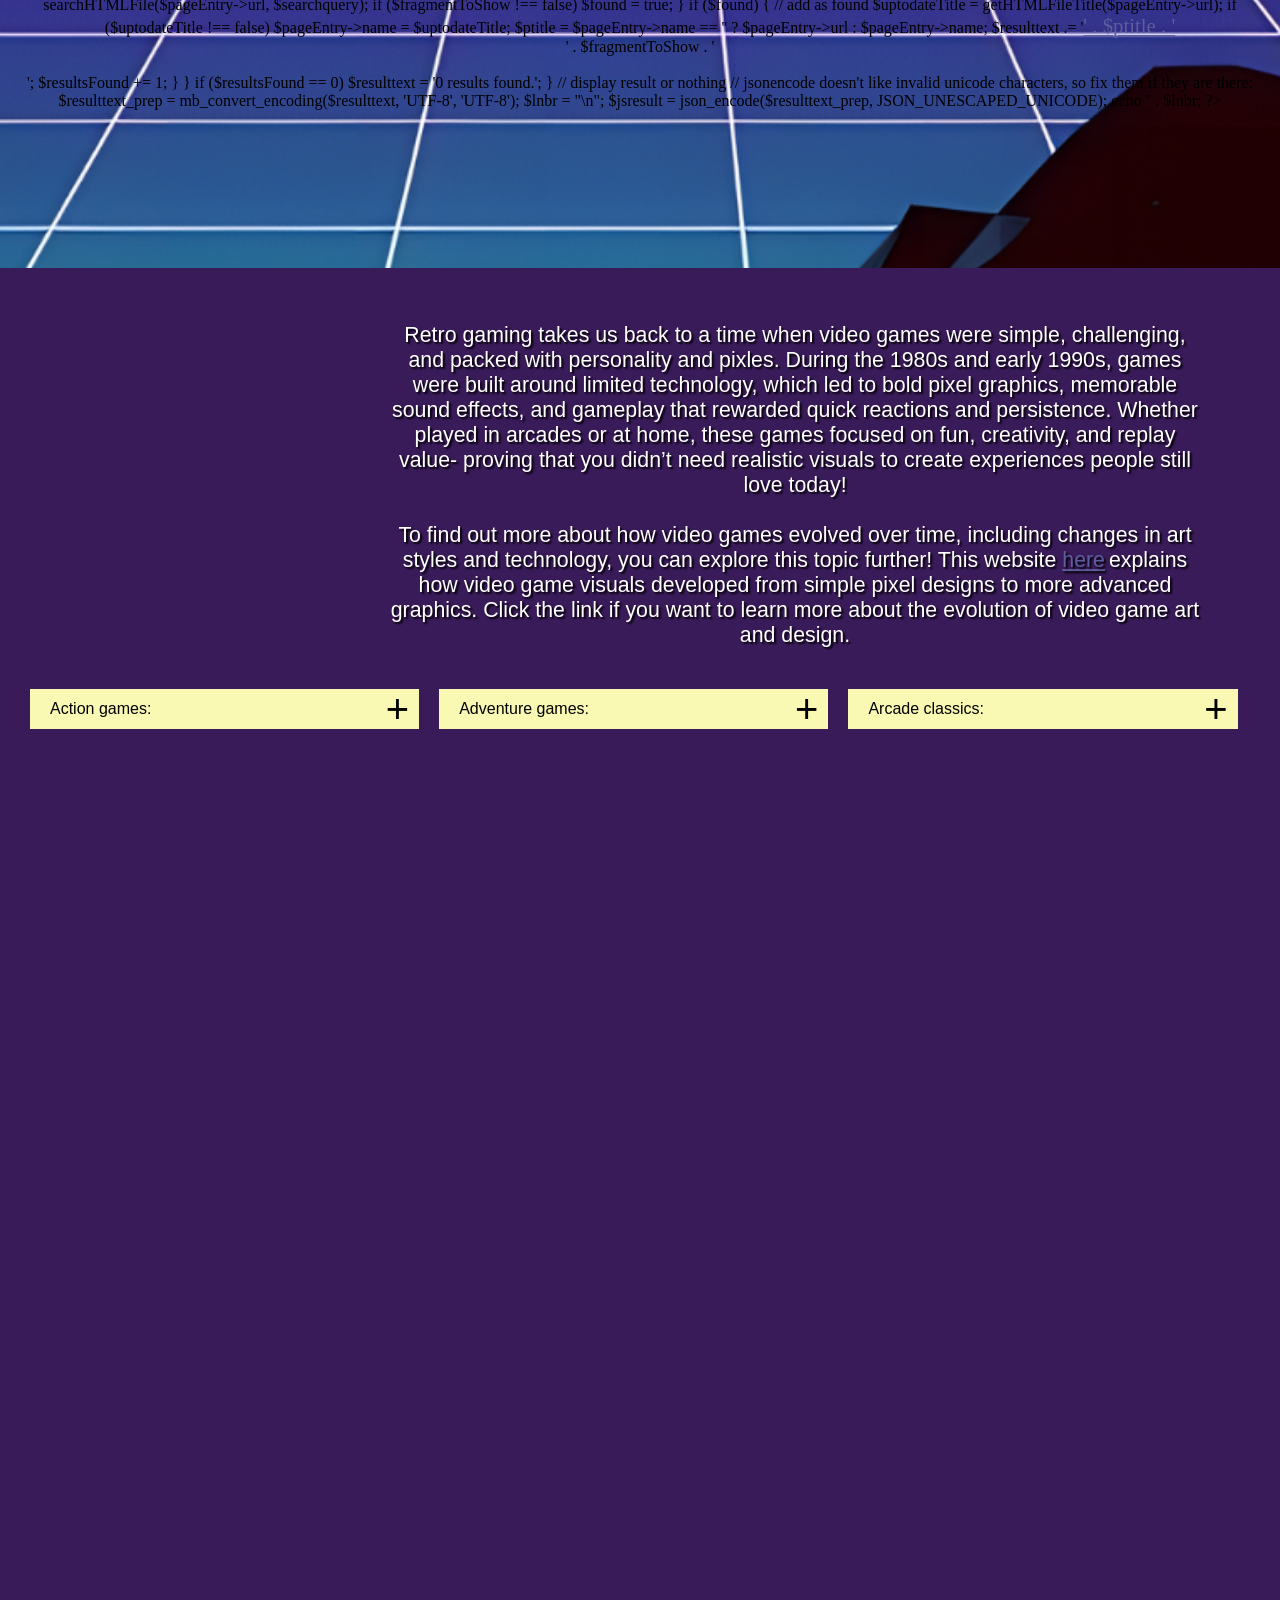
==== commit c79dcec8: "Save homepage and genre page fixes" ====
--- a/genre.html
+++ b/genre.html
@@ -53,7 +53,7 @@
 	</script>
 </div></div>  </div>
 <div class="textstyle4">
-<div id="container_10b96d19"><div id="container_10b96d19_padding" ><div class="textstyle5"><span class="textstyle6"> <br/></span><img src="images/4ba44b365b1274cc4e781f37f3ea349a.png" width="518" height="80" id="img_7330b34f" alt="" title="" /><span class="textstyle7"><br/></span><span class="textstyle7"><br/></span><div id="elem_1fd37729"  style="box-sizing: border-box; vertical-align: bottom; position:relative; display: inline-block; width:24%; height:10px; min-width:350px; background-color:#D0A6DA; border: 1px dashed #B60E63; " ><form action="genre.html" enctype="application/x-www-form-urlencoded" method="POST">  <div id="text_250929e8">
+<div id="container_10b96d19"><div id="container_10b96d19_padding" ><img src="images/genre_page_banner.png" id="genre_banner_img" alt="Genre banner" /><div class="textstyle5"><span class="textstyle6"> <br/></span><img src="images/4ba44b365b1274cc4e781f37f3ea349a.png" width="518" height="80" id="img_7330b34f" alt="" title="" /><span class="textstyle7"><br/></span><span class="textstyle7"><br/></span><div id="elem_1fd37729"  style="box-sizing: border-box; vertical-align: bottom; position:relative; display: inline-block; width:24%; height:10px; min-width:350px; background-color:#D0A6DA; border: 1px dashed #B60E63; " ><form action="genre.html" enctype="application/x-www-form-urlencoded" method="POST">  <div id="text_250929e8">
     <div class="textstyle5">
 <span class="textstyle8"><br/></span><div id="searchResults"<div style="text-align:center; margin:20px;">
 
@@ -371,24 +371,24 @@
 <div class="galleryimgcontainer" ><a href="javascript:wsp_gallery.openlayer('images/action_game.jpg',413,550,true, 'gallery_77910cbb');"><img src="images/rwb_1.jpg" id="gallery_77910cbb_img1" width="413" height="550" /> </a></div></div><span class="textstyle8"> <br/><br/><br/></span></div>
 <div class="textstyle4"><span class="textstyle11">Early action games were defined by simple pixel graphics created within tight technical limits. Characters and environments were designed with clear shapes and bold colours, making fast movement and combat easy to follow. Rather than aiming for realism, the visuals focused on responsiveness and impact, with smooth-feeling animations and small effects that emphasised hits, explosions, and damage. <br/><br/>These straightforward 2D worlds supported quick reactions and intense gameplay, shaping the classic look and feel of early action games.<br/><br/></span><span class="textstyle12">Super Mario Bros</span><span class="textstyle13">.</span><span class="textstyle14"> was known for its bright colours, simple block environments, and clear character design that made fast platforming easy to follow.</span><span class="textstyle11"><br/></span><span class="textstyle12">Contra </span><span class="textstyle11">was known for its detailed sprite animations and large explosion effects that made shooting action feel intense and dramatic.<br/></span><span class="textstyle12">Mega Man 2</span><span class="textstyle11"> </span><span class="textstyle14">was known for its colourful enemy designs and smooth character animations that made weapons and attacks visually clear.</span><span class="textstyle11"><br/></span><span class="textstyle12">Castlevania</span><span class="textstyle14"> was known for its darker colour palette and gothic environments, giving the game a unique atmosphere while keeping gameplay readable.</span><span class="textstyle11"><br/></span><span class="textstyle12">Ninja Gaiden</span><span class="textstyle14"> was known for its fast character movement and fluid animations that made combat feel smooth and responsive</span><span class="textstyle8"><br/></span><span class="textstyle8"><a href="https://retrolorean.com/en/genre/action" target="_blank"><br/>Find out more about Action games!</a></span><span class="textstyle8"><br/><br/><br/><br/><br/></span></div>
 <div style="clear:both"></div></div></div></div></div></div><script>
-var elem_2a64b3ae_button_open = function()
-{
-   this.classList.toggle("active");
-	
-   var contentElm = this.nextElementSibling;
-	
-  if (contentElm.style.maxHeight) 
-  {
-      contentElm.style.maxHeight = null;
-  }  
-  else 
-  {
-     contentElm.style.maxHeight = contentElm.scrollHeight + "px";
-	 -	
-  }
-}
-var elm = document.getElementById("elem_2a64b3ae_button");
+var elem_2a64b3ae_button_open = function()
+{
+   this.classList.toggle("active");
+	
+   var contentElm = this.nextElementSibling;
+	
+  if (contentElm.style.maxHeight) 
+  {
+      contentElm.style.maxHeight = null;
+  }  
+  else 
+  {
+     contentElm.style.maxHeight = contentElm.scrollHeight + "px";
+	 
+	
+  }
+}
+var elm = document.getElementById("elem_2a64b3ae_button");
 elm.addEventListener("click", elem_2a64b3ae_button_open);</script>
 </div>
 <div style="clear:both"></div></div></div><div id="container_e35a6f1"><div id="container_e35a6f1_padding" ><div class="textstyle4"><div class="wsp_accordion" id="elem_2f04d44a"  style="vertical-align: top; position:relative; display: inline-block; margin:1px 0px 1px 0px;width:100%; height:971px; background-color:#D7CAE4; background-color:#D7CAE4;  height: auto;" >
@@ -402,24 +402,24 @@
 <div class="galleryimgcontainer" ><a href="javascript:wsp_gallery.openlayer('images/action_game_image.jpg',736,736,true, 'gallery_76dfdc81');"><img src="images/rwb_2.jpg" id="gallery_76dfdc81_img1" width="736" height="736" /> </a></div></div></div>
 <div class="textstyle4"><span class="textstyle8"><br/><br/></span><span class="textstyle11">Early adventure games focused more on exploration and storytelling than fast action, which shaped how their visuals were designed. Graphics were often simple but expressive, using pixel art to suggest locations, characters, and objects rather than show them in detail. Environments were carefully laid out to encourage discovery, with visual cues guiding players through puzzles and narratives. <br/><br/>The slower pace allowed players to take in the artwork, making atmosphere and world-building more important than movement or effects.<br/></span><span class="textstyle12"><br/>The Legend of Zelda</span><span class="textstyle14"> was known for its large overworld map and distinct environmental landmarks that encouraged exploration and discovery.</span><span class="textstyle11"><br/></span><span class="textstyle12">Maniac Mansion</span><span class="textstyle14"> was known for its detailed rooms and interactive objects that helped players solve puzzles through exploration.</span><span class="textstyle11"><br/></span><span class="textstyle12">King's Quest </span><span class="textstyle14">was known for its colourful environments and early use of animated scenes that made the world feel more alive.</span><span class="textstyle11"><br/></span><span class="textstyle12">Monkey Island 2:</span><span class="textstyle11"> </span><span class="textstyle14">LeChuck's Revenge was known for its expressive pixel art backgrounds and character animations that supported humour and storytelling.</span><span class="textstyle11"><br/></span><span class="textstyle12">Myst</span><span class="textstyle14"> was known for its detailed pre-rendered environments that created a strong sense of atmosphere and mystery.</span><span class="textstyle15"><br/></span><span class="textstyle8"><br/></span><span class="textstyle8"><a href="https://retroquestgames.com/games/&#160;" target="_blank">Find out more about Adventure games!</a></span><span class="textstyle8"><br/><br/></span><span class="textstyle8"><br/><br/></span><span class="textstyle8"><br/></span></div>
 <div style="clear:both"></div></div></div></div></div></div><script>
-var elem_2f04d44a_button_open = function()
-{
-   this.classList.toggle("active");
-	
-   var contentElm = this.nextElementSibling;
-	
-  if (contentElm.style.maxHeight) 
-  {
-      contentElm.style.maxHeight = null;
-  }  
-  else 
-  {
-     contentElm.style.maxHeight = contentElm.scrollHeight + "px";
-	 -	
-  }
-}
-var elm = document.getElementById("elem_2f04d44a_button");
+var elem_2f04d44a_button_open = function()
+{
+   this.classList.toggle("active");
+	
+   var contentElm = this.nextElementSibling;
+	
+  if (contentElm.style.maxHeight) 
+  {
+      contentElm.style.maxHeight = null;
+  }  
+  else 
+  {
+     contentElm.style.maxHeight = contentElm.scrollHeight + "px";
+	 
+	
+  }
+}
+var elm = document.getElementById("elem_2f04d44a_button");
 elm.addEventListener("click", elem_2f04d44a_button_open);</script>
 </div>
 <div style="clear:both"></div></div></div><div id="container_6532fa0e"><div id="container_6532fa0e_padding" ><div class="textstyle4"><div class="wsp_accordion" id="elem_4710ac38"  style="vertical-align: top; position:relative; display: inline-block; margin:1px 0px 1px 0px;width:100%; height:970px; background-color:#D7CAE4; background-color:#D7CAE4;  height: auto;" >
@@ -433,24 +433,24 @@
 <div class="galleryimgcontainer" ><a href="javascript:wsp_gallery.openlayer('images/classic_game_image.jpg',736,736,true, 'gallery_28787caa');"><img src="images/rwb_3.jpg" id="gallery_28787caa_img1" width="736" height="736" /> </a></div></div></div>
 <div class="textstyle4"><span class="textstyle8"><br/><br/></span><span class="textstyle11">Classic arcade games were built to grab attention instantly, so their visuals were bold, colourful, and easy to read at a glance. Simple pixel graphics, high contrast colours, and repetitive but memorable designs made gameplay clear even during fast, chaotic moments. Characters and enemies were instantly recognisable, while visual effects like flashing sprites and score pop-ups added excitement.<br/><br/> These striking visuals helped arcade games feel intense, addictive, and perfect for short, high-energy play sessions.<br/><br/></span><span class="textstyle12">Pac-Man</span><span class="textstyle11"> </span><span class="textstyle14">was known for its bright maze design and instantly recognisable character shapes, making the gameplay easy to follow.</span><span class="textstyle11"><br/></span><span class="textstyle12">Space Invaders</span><span class="textstyle11"> </span><span class="textstyle14">was known for its simple but iconic alien sprites and repetitive formation patterns that made enemy movement clear and memorable.</span><span class="textstyle11"><br/></span><span class="textstyle12">Donkey Kong</span><span class="textstyle11"> </span><span class="textstyle14">was known for its colourful platform stages and expressive character animations that helped tell a simple story through gameplay.</span><span class="textstyle11"><br/></span><span class="textstyle12">Galaga</span><span class="textstyle11"> </span><span class="textstyle14">was known for its symmetrical enemy formations and bright visual effects that made fast shooting action easy to track.</span><span class="textstyle11"><br/></span><span class="textstyle12">Asteroids</span><span class="textstyle14"> was known for its distinctive vector graphics style, using simple glowing lines instead of pixel sprites to create a unique arcade look.<br/></span><span class="textstyle8"><br/></span><span class="textstyle8"><a href="https://www.retrogames.cz/adventury.php" target="_blank">Find out more about Classic games!</a></span><span class="textstyle8"><br/><br/><br/><br/><br/><br/></span></div>
 <div style="clear:both"></div></div></div></div></div></div><script>
-var elem_4710ac38_button_open = function()
-{
-   this.classList.toggle("active");
-	
-   var contentElm = this.nextElementSibling;
-	
-  if (contentElm.style.maxHeight) 
-  {
-      contentElm.style.maxHeight = null;
-  }  
-  else 
-  {
-     contentElm.style.maxHeight = contentElm.scrollHeight + "px";
-	 -	
-  }
-}
-var elm = document.getElementById("elem_4710ac38_button");
+var elem_4710ac38_button_open = function()
+{
+   this.classList.toggle("active");
+	
+   var contentElm = this.nextElementSibling;
+	
+  if (contentElm.style.maxHeight) 
+  {
+      contentElm.style.maxHeight = null;
+  }  
+  else 
+  {
+     contentElm.style.maxHeight = contentElm.scrollHeight + "px";
+	 
+	
+  }
+}
+var elm = document.getElementById("elem_4710ac38_button");
 elm.addEventListener("click", elem_4710ac38_button_open);</script>
 </div>
 <div style="clear:both"></div></div></div></div>
--- a/genre_html.css
+++ b/genre_html.css
@@ -58,6 +58,7 @@
 .textstyle4 { text-align:left; }
 #container_10b96d19 { vertical-align: top; position:relative; display: inline-block; width:100%; min-height:469px; background-color:#FFFFFF; background-image: url(images/genre_page_banner.png); background-position:top center; background-size:cover;  }
 #container_10b96d19_padding { margin: 10px; display: block;  }
+#genre_banner_img { display:block; width:100%; height:auto; margin:0 0 10px; }
 .textstyle5 { text-align:center; }
 .textstyle6 { font-size:48pt; font-family:Arial, Helvetica, sans-serif; color:#08EAEA;  }
 #img_7330b34f { vertical-align: bottom; position:relative; display: inline-block; width:37%; background:none; height:auto;  }
